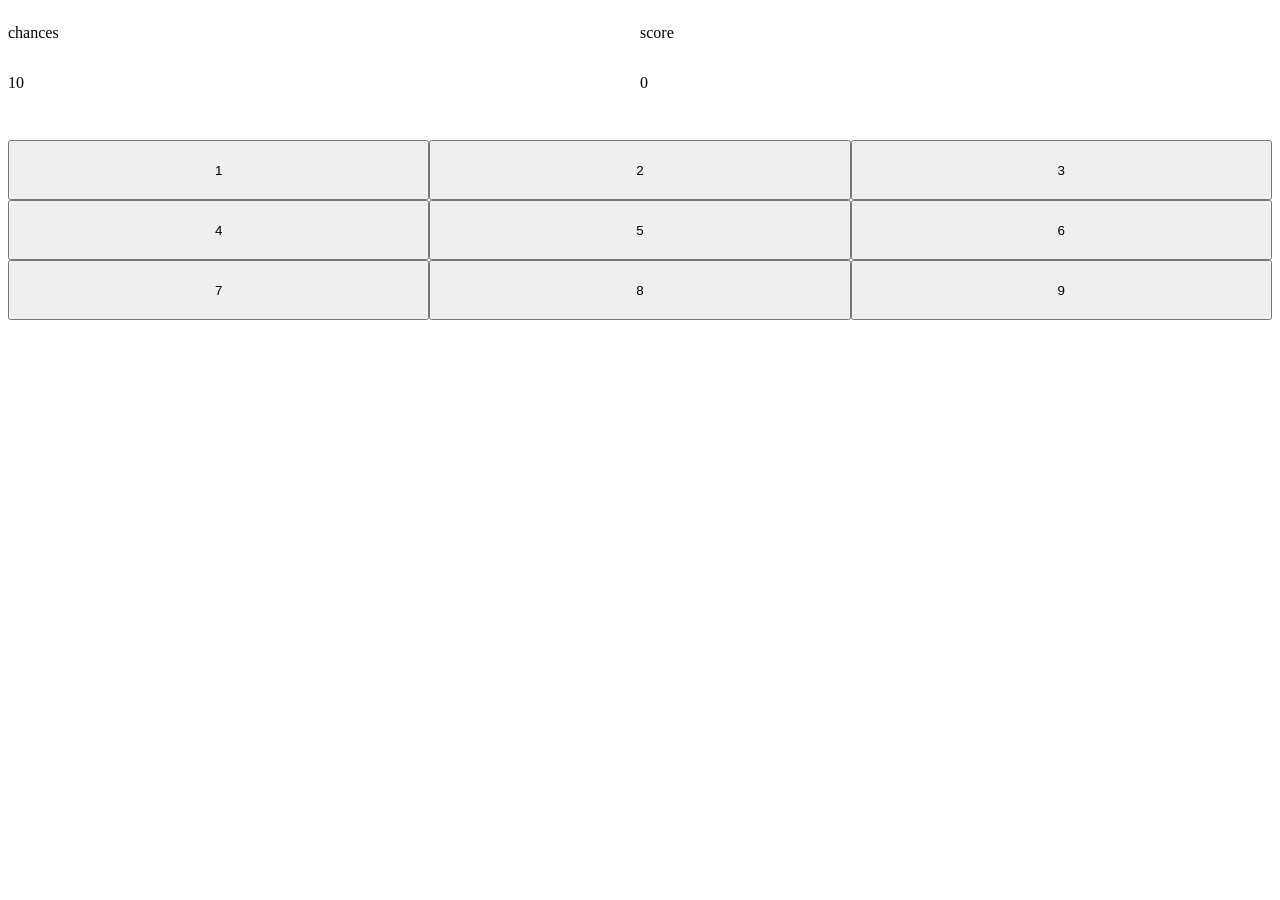
==== guessing-game/index.html @ 0ae29dcb "guessing-game" ====
<!DOCTYPE html>
<html>
    <head>
        <title>number guessing game</title>
        <link rel="stylesheet" href="style.css">
    </head>
    <body>
        <div class="container-grid">
            <div class="sub-container">
                <p>chances</p>
                <p id="chance">10</p>
            </div>
            <div class="sub-container">
                <p>score</p>
                <p id="score">0</p>
            </div>
        </div>
        <p class="response-text" id="response"></p>
        <div class="button-container">
            <button>1</button>
            <button>2</button>
            <button>3</button>
            <button>4</button>
            <button>5</button>
            <button>6</button>
            <button>7</button>
            <button>8</button>
            <button>9</button>
        </div>
    </body>
    <script src="script.js"></script>
</html>
---- guessing-game/style.css ----
body
{
    display:flex;
    flex-direction:column;
    justify-content:center;
}
.container-grid
{
    display:grid;
    grid-template-columns:repeat(2,1fr);
    justify-content:center;
}
.sub-container
{
    display:flex;
    flex-direction:column;
    justify-content:center;
}
.response-text
{
    display:flex;
    justify-content:center;
}
.button-container
{
    display:grid;
    grid-template-columns:repeat(3,1fr);
    justify-content:center;
}
button
{
    height:60px;
}
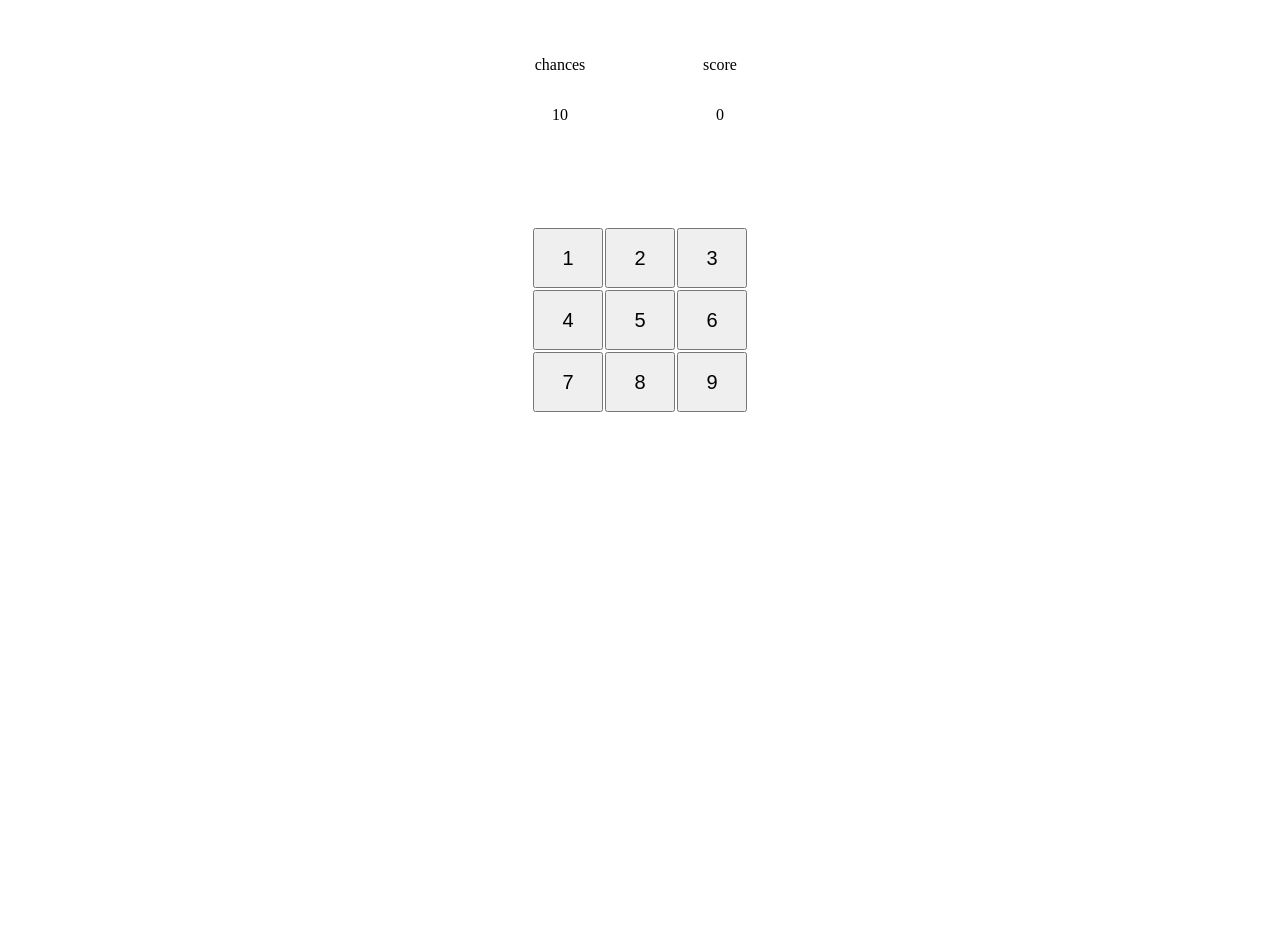
==== commit 72d28ab1: "completed guessing-game" ====
--- a/guessing-game/index.html
+++ b/guessing-game/index.html
@@ -27,6 +27,7 @@
             <button>8</button>
             <button>9</button>
         </div>
+
+        <script src="script.js"></script>
     </body>
-    <script src="script.js"></script>
 </html>
--- a/guessing-game/style.css
+++ b/guessing-game/style.css
@@ -1,33 +1,65 @@
-body
-{
+body{
     display:flex;
+
     flex-direction:column;
-    justify-content:center;
+
+    align-items:center;
+
+    min-height:100vh;
+
+    margin:0;
+
+    padding-top:40px;
 }
-.container-grid
-{
+
+.container-grid{
+
     display:grid;
-    grid-template-columns:repeat(2,1fr);
-    justify-content:center;
+
+    grid-template-columns:
+    repeat(2,120px);
+
+    gap:40px;
+
 }
-.sub-container
-{
+
+.sub-container{
+
     display:flex;
+
     flex-direction:column;
-    justify-content:center;
+
+    align-items:center;
+
 }
-.response-text
-{
-    display:flex;
-    justify-content:center;
+
+.response-text{
+
+    text-align:center;
+
+    min-height:40px;
+
+    font-size:24px;
+
 }
-.button-container
-{
+
+.button-container{
+
     display:grid;
-    grid-template-columns:repeat(3,1fr);
-    justify-content:center;
+
+    grid-template-columns:
+    repeat(3,70px);
+
+    gap:2px;
+
 }
-button
-{
+
+button{
+
+    width:70px;
+
     height:60px;
-}
+
+    font-size:20px;
+
+}
